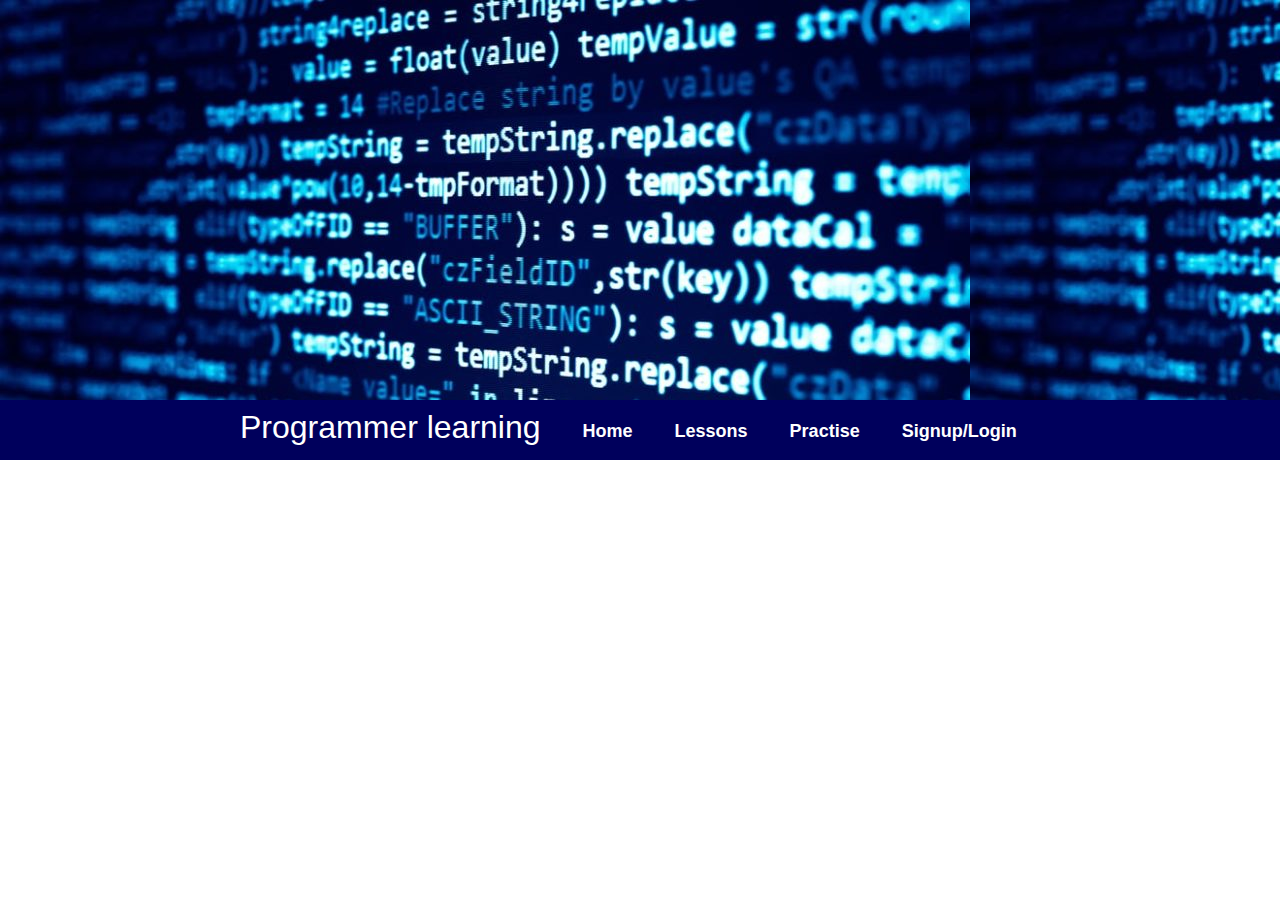
==== Lessons.html @ fe050712 "Initial commit" ====
<html lang="en">
    <head>
        <meta charset="UTF-8">
        <meta http-equiv="X-UA-Compatible" content="IE=edge">
        <meta name="viewport" content="width=device-width, initial-scale=1.0">
        <title>Lessons</title>
        <link rel="stylesheet" href="css/style.css">
        <link rel="stylesheet" href="css/bootstrap-4.5.0-dist/css/bootstrap.min.css">
    </head>
    <body>
        <div class="header">
            <div class="contener">

            </div>
        </div>
        <!-- This is the start of the navbar -->
        <div class="navbar">
            <div class="contener">
                <h2>Programmer learning</h2>
                <ul>
                    <a href="index.html"><li>Home</li></a><a href="Lessons.html"><li>Lessons</li></a><a href="Practise.html"><li>Practise</li></a><a href="Login.html"><li>Signup/Login</li></a>
                </ul>
            </div>
        </div>
        <!-- This is the end of the navbar -->
---- css/style.css ----
body{
    font-family: -apple-system, BlinkMacSystemFont, 'Segoe UI', Roboto, Oxygen, Ubuntu, Cantarell, 'Open Sans', 'Helvetica Neue', sans-serif;
}
.header{
    height: 400px;
    background-image: url(/images/background.png);
    text-align: center;
    color: white;
    text-decoration: underline;
}
header h1{position: relative;
bottom: 120px;
}
a{
    color: blue;
    text-decoration: none;
}
a:hover{
    color:turquoise;
    letter-spacing: 2px;
    font-weight: bolder;
    font-size: 25px;
    transition: .9s;
}
.contener{
    width: 800px;
    margin: auto;
}
.navbar{
    height: 60px;
    padding-top: 10px;
    background-color: rgb(0, 0, 92);
}
.navbar .contener h2{
    color: white;
    float: left;
    position: relative;
    bottom: 0px;
}
.navbar .contener ul{list-style: none;}
.navbar .contener ul li{
    float: left;
    color: white;
    position: relative;
    top: 10px;
    margin-left: 42px ;
    font-size: 18px;
    font-weight: bold;
}
.navbar .contener ul a{
    color: white;
}
.navbar .contener ul li:hover{
    color: turquoise;
    letter-spacing: 2px;
    transition: .9s;
}
.intro{margin-top: 30px;}
.courses .box1{margin-top: 30px;}
.courses .box2{margin-top: 30px;}
.intro .contener .box1 {float: left; width: 40%;}
.intro .contener .imagex{float: right; width: 50%;}
.courses .contener .box1{float: right; width: 40%;}
.courses .contener .imagex{float: left; width: 50%;}
.courses .contener .box2 .b1{float: left; width: 20%; text-align: center; margin-right: 10px; margin-left: 10px;}
.clear{clear: both;}
.courses .contener .box2 .b1 img{width: 100%;}
.footer{
    background-color: rgb(0, 0, 37);
    color: white;
    padding-bottom: 10px;
    font-size: 30px;
}
.box2 a:hover{
    width: 25%;
    transition: .9s;
}
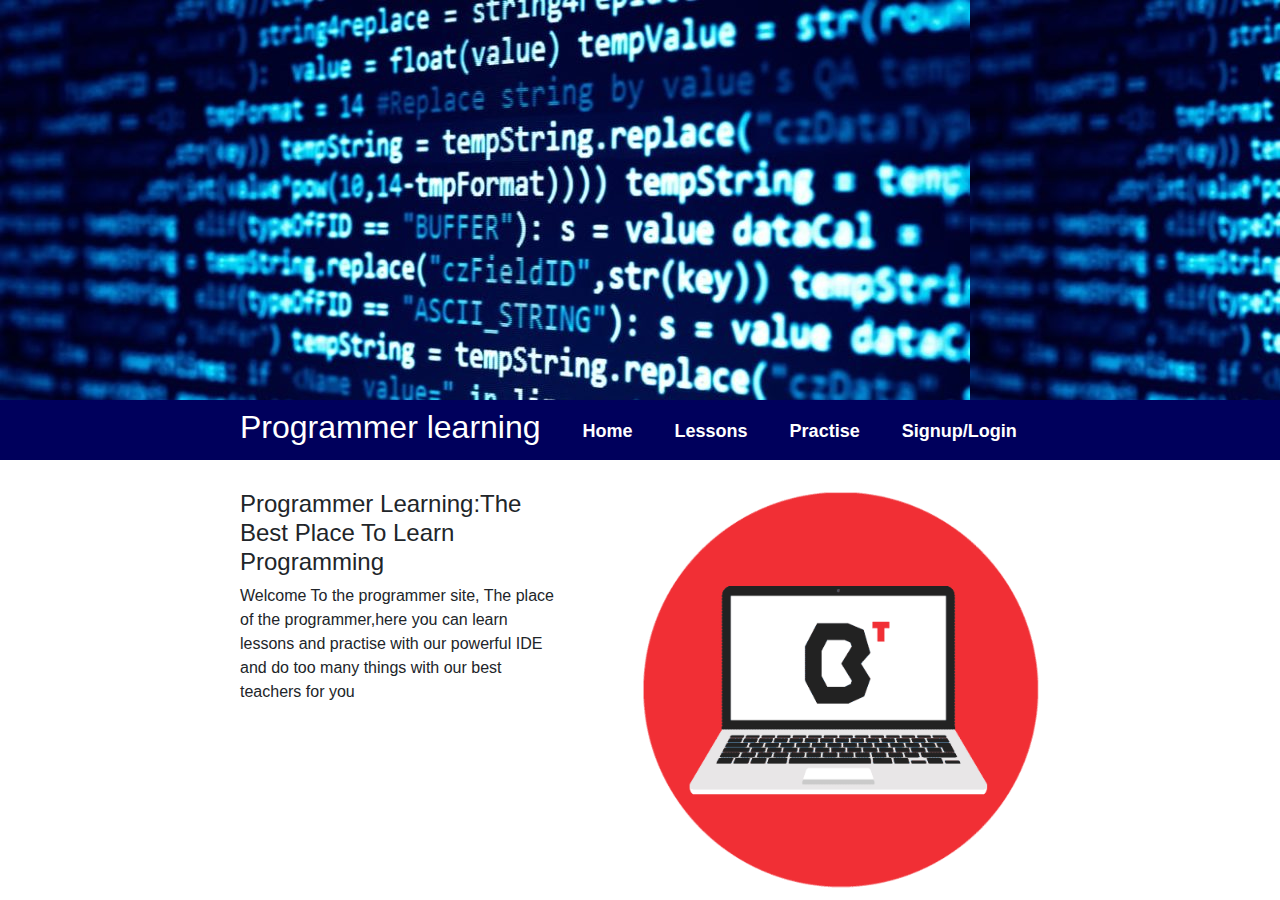
==== commit eddffe51: "added something" ====
--- a/Lessons.html
+++ b/Lessons.html
@@ -22,4 +22,15 @@
                 </ul>
             </div>
         </div>
-        <!-- This is the end of the navbar -->+        <!-- This is the end of the navbar -->
+        <div class="intro">
+            <div class="contener">
+                <div class="box1">
+                    <h4>Programmer Learning:The Best Place To Learn Programming</h4>
+                    <p>Welcome To the programmer site, The place of the programmer,here you can learn lessons and practise with our powerful IDE and do too many things with our best teachers for you</p>
+                </div>
+                
+                <img class="imagex" src="images/source.gif">
+            </div>
+            <div class="clear"></div>
+        </div>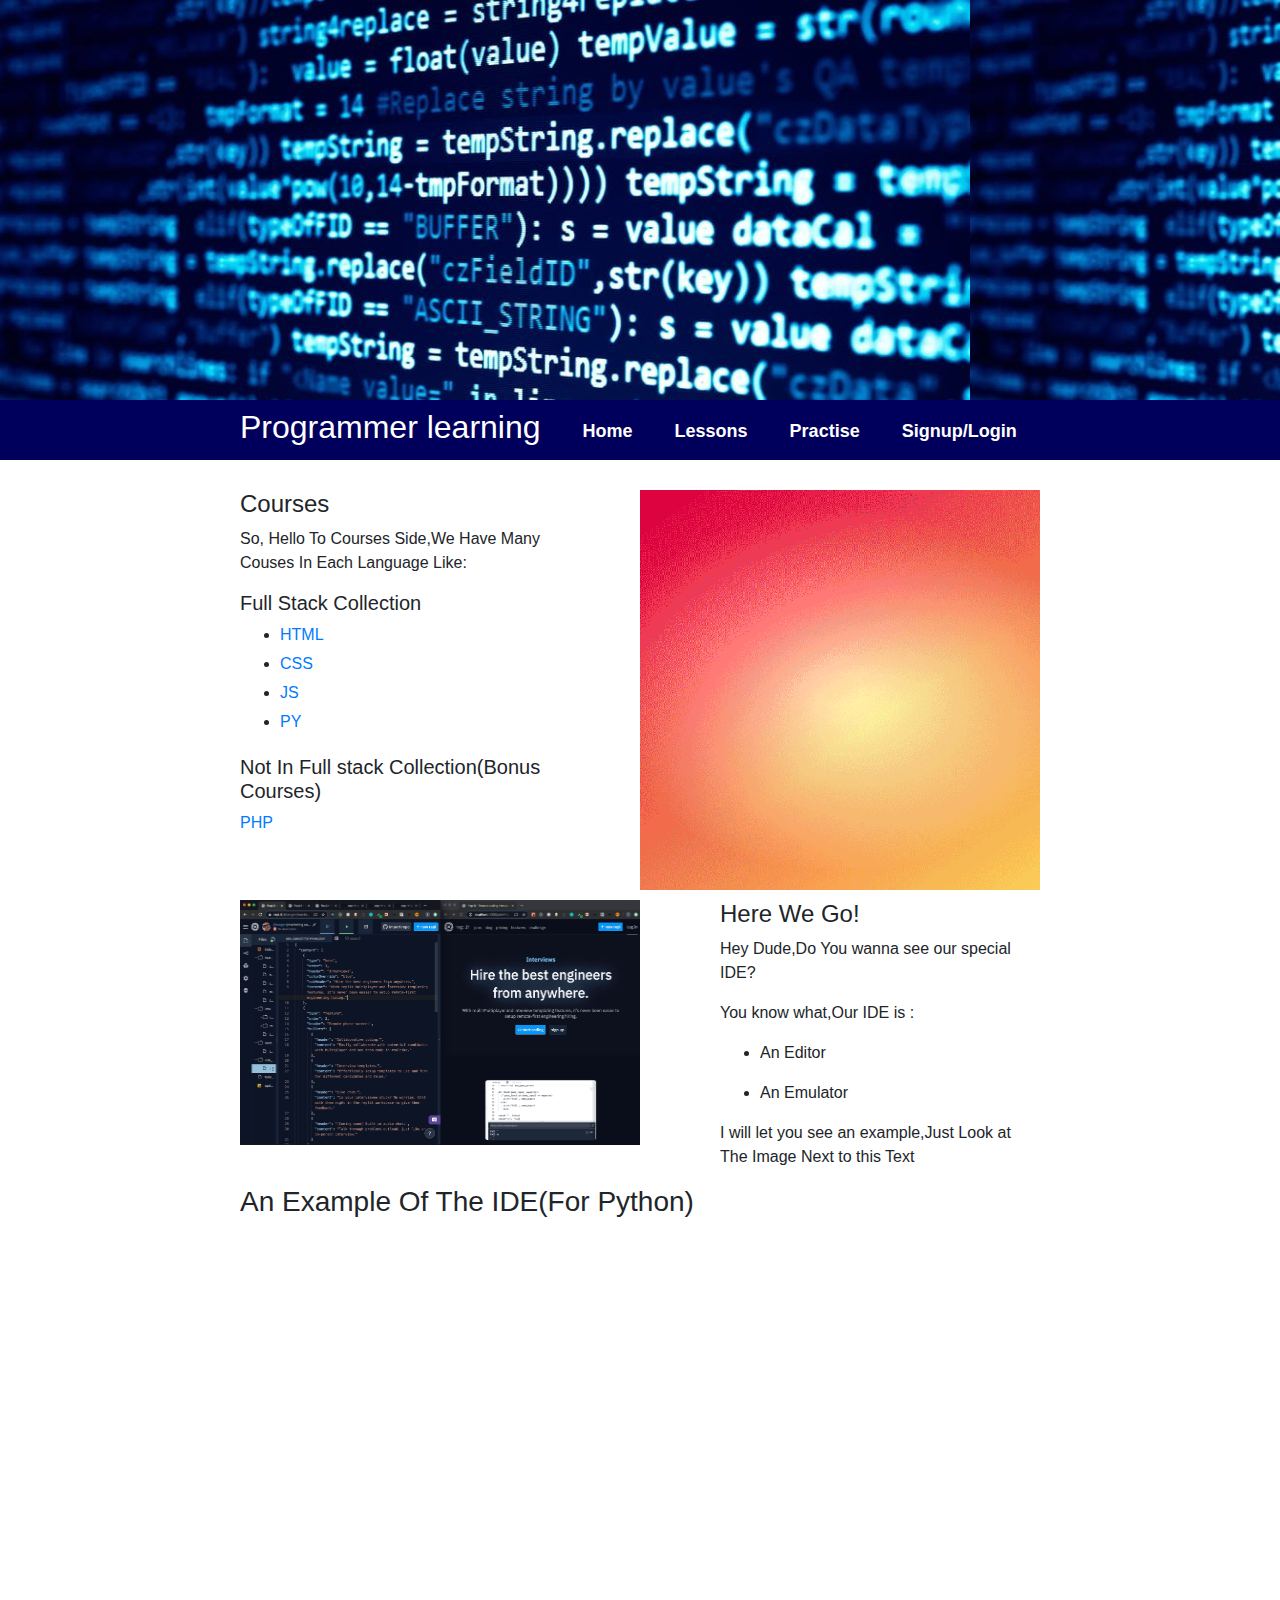
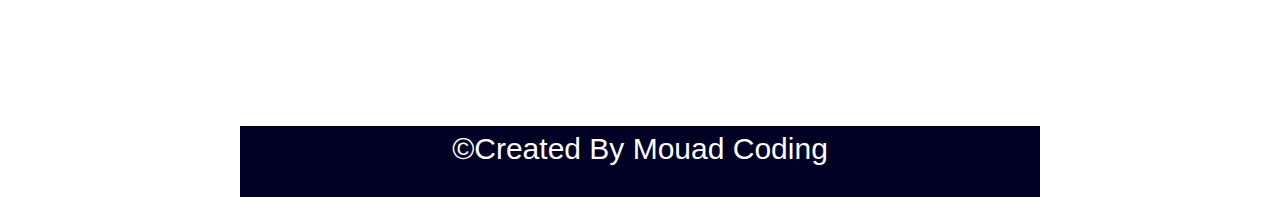
==== commit 6e623783: "added lessons" ====
--- a/Lessons.html
+++ b/Lessons.html
@@ -1,36 +1,78 @@
 <html lang="en">
-    <head>
-        <meta charset="UTF-8">
-        <meta http-equiv="X-UA-Compatible" content="IE=edge">
-        <meta name="viewport" content="width=device-width, initial-scale=1.0">
-        <title>Lessons</title>
-        <link rel="stylesheet" href="css/style.css">
-        <link rel="stylesheet" href="css/bootstrap-4.5.0-dist/css/bootstrap.min.css">
-    </head>
-    <body>
-        <div class="header">
-            <div class="contener">
 
+<head>
+	<meta charset="UTF-8">
+	<meta http-equiv="X-UA-Compatible" content="IE=edge">
+	<meta name="viewport" content="width=device-width, initial-scale=1.0">
+	<title>Lessons</title>
+	<link rel="stylesheet" href="css/style.css">
+	<link rel="stylesheet" href="css/bootstrap-4.5.0-dist/css/bootstrap.min.css">
+</head>
+
+<body>
+	<div class="header">
+		<div class="contener">
+
+		</div>
+	</div>
+	<!-- This is the start of the navbar -->
+	<div class="navbar">
+		<div class="contener">
+			<h2>Programmer learning</h2>
+			<ul>
+				<a href="index.html">
+					<li>Home</li>
+				</a><a href="Lessons.html">
+					<li>Lessons</li>
+				</a><a href="Practise.html">
+					<li>Practise</li>
+				</a><a href="Login.html">
+					<li>Signup/Login</li>
+				</a>
+			</ul>
+		</div>
+	</div>
+	<!-- This is the end of the navbar -->
+	<div class="intro">
+		<div class="contener">
+			<div class="box1">
+				<h4>Courses</h4>
+				<p>So, Hello To Courses Side,We Have Many Couses In Each Language Like:
+					<h5 class="Full">Full Stack Collection</h5>
+					<ul>
+						<li><a class="lang" href="#">HTML</a></li>
+						<li><a class="lang" href="#">CSS</a></li>
+						<li><a class="lang" href="#">JS</a></li>
+						<li><a class="lang" href="#">PY</a></li>
+					</ul>
+					<h5 class="notFull">Not In Full stack Collection(Bonus Courses)</h5>
+					<a class="lang" href="#">PHP</a>
+				</p>
+			</div>
+
+			<img class="imagex" src="images/Lessons_source.gif">
             </div>
-        </div>
-        <!-- This is the start of the navbar -->
-        <div class="navbar">
-            <div class="contener">
-                <h2>Programmer learning</h2>
-                <ul>
-                    <a href="index.html"><li>Home</li></a><a href="Lessons.html"><li>Lessons</li></a><a href="Practise.html"><li>Practise</li></a><a href="Login.html"><li>Signup/Login</li></a>
-                </ul>
-            </div>
-        </div>
-        <!-- This is the end of the navbar -->
-        <div class="intro">
+            <div class="clear"></div>
+        <div class="courses2">
             <div class="contener">
                 <div class="box1">
-                    <h4>Programmer Learning:The Best Place To Learn Programming</h4>
-                    <p>Welcome To the programmer site, The place of the programmer,here you can learn lessons and practise with our powerful IDE and do too many things with our best teachers for you</p>
+                    <h4>Here We Go!</h4>
+                    <p>Hey Dude,Do You wanna see our special IDE?</p>
+                    <p>You know what,Our IDE is :</p>
+                    <ul>
+                      <li><p>An Editor</p></li>
+                      <li><p>An Emulator</p></li>
+                    </ul>
+                    <p>I will let you see an example,Just Look at The Image Next to this Text</p>
                 </div>
-                
-                <img class="imagex" src="images/source.gif">
-            </div>
-            <div class="clear"></div>
-        </div>+                <img class="imagex2" src="images/IDE.gif">
+                <div class="clear"></div>
+                <h3>An Example Of The IDE(For Python)</h3>
+                <iframe frameborder="0" width="100%" height="500px" src="https://replit.com/@CodingMouadGuy/Python-IDE-Show?lite=true" style="text-align:center"></iframe>
+								<div class="clear"></div>
+								<div class="footer">
+            			<p style="text-align: center;">©Created By Mouad Coding </p>
+        				</div>
+        </div>
+    </body>
+</html>--- a/css/style.css
+++ b/css/style.css
@@ -59,7 +59,7 @@
 .courses .box1{margin-top: 30px;}
 .courses .box2{margin-top: 30px;}
 .intro .contener .box1 {float: left; width: 40%;}
-.intro .contener .imagex{float: right; width: 50%;}
+.intro .contener .imagex{float: right; width: 50%; padding-bottom:5px;}
 .courses .contener .box1{float: right; width: 40%;}
 .courses .contener .imagex{float: left; width: 50%;}
 .courses .contener .box2 .b1{float: left; width: 20%; text-align: center; margin-right: 10px; margin-left: 10px;}
@@ -69,9 +69,19 @@
     background-color: rgb(0, 0, 37);
     color: white;
     padding-bottom: 10px;
-    font-size: 30px;
+    font-size: 30px;
+		width:100%
 }
 .box2 a:hover{
     width: 25%;
     transition: .9s;
-}+}
+.lang{
+  width: 15%;
+  display: block;
+  transition: .9s;
+  padding-bottom: 5px;
+  text-decoration: none;
+}
+.courses2 .contener .imagex2{float: left; width: 50%; padding-top:5px; height:250px ;}
+.courses2 .contener .box1{float: right; width: 40%; padding-top:5px;}